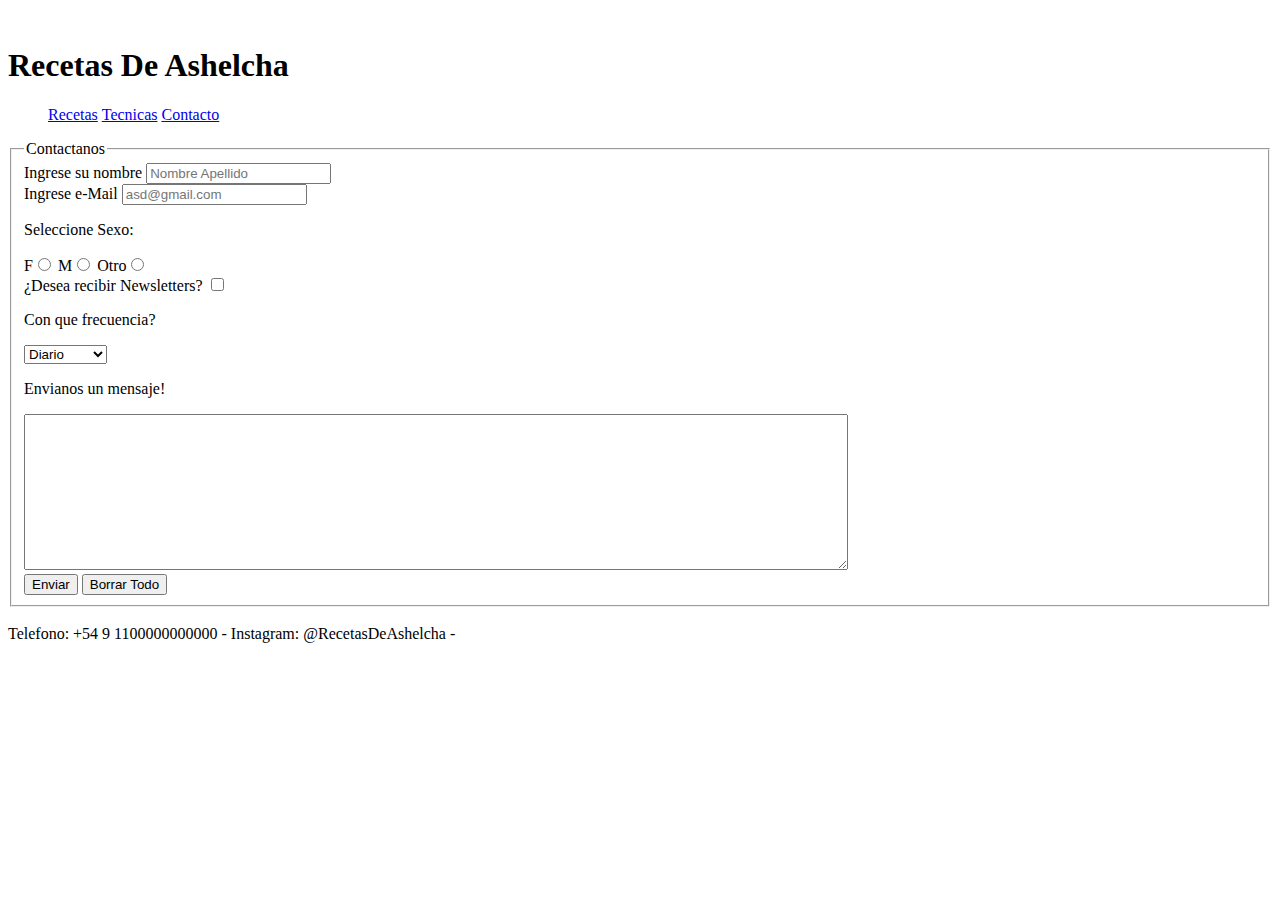
==== Web_Recetas_Pablo_Cardoso/Html/Contacto.html @ 79845830 "Primer Commit" ====
<!DOCTYPE html>
<html lang="en">
<head>
    <meta charset="UTF-8">
    <meta http-equiv="X-UA-Compatible" content="IE=edge">
    <meta name="viewport" content="width=device-width, initial-scale=1.0">
    <title>Recetas De Ashelcha</title>
    <link rel="stylesheet" href="Style.css">
</head>
<body>
    <main> 
        <header>
        <nav><img class="Logo" src="Logo.jpg" alt=""></nav>
            <h1>Recetas De Ashelcha</h1>
            <nav>
                <ul class="atajos">
                    <li style="display: inline"> <a href="Html/Recetas.html">Recetas</A></li> 
                    <li style="display: inline"> <a href="Html/Tecnicas.html">Tecnicas</a></li>
                  
                    <li style="display: inline"> <a href="Html/Contacto.html">Contacto</a> </li>
                </ul>
            </nav>
        </header>
        <form action"" method"">
            <fieldset>
                <legend>Contactanos</legend>
                 <label for="nombreUsuario">Ingrese su nombre</label>
                 <input type="text" id="nombreUsuario" placeholder="Nombre Apellido">
            <br>
                 <label for="mailUsuario">Ingrese e-Mail</label>
                 <input type="text" id="mailUsuario" placeholder="asd@gmail.com">
            <br>
             <p>Seleccione Sexo:</p>
               F<input type="radio" name="sexoUser">
               M<input type="radio" name="sexoUser">
               Otro<input type="radio" name="sexoUser">
            <br>
               ¿Desea recibir Newsletters? <input type="checkbox">
            <br>
               <p>Con que frecuencia?</p>
               <select name="" id=""> Con que frecuencia?
                <option value="">Diario</option>
                <option value="">Semanal</option>
                <option value="">Quincenal</option>
                <option value="">Mensual</option>
               </select>
            <br>
                <p>Envianos un mensaje!</p>
                  <textarea name="" id="" cols="100" rows="10"></textarea>
            <br>
                <input type="submit" value="Enviar">
                <input type="reset" value="Borrar Todo">
            </fieldset>
        </form>
    </main>
   
    <br>
    <footer>
        Telefono: +54 9 1100000000000 - Instagram: @RecetasDeAshelcha - <time>
    
    </footer>
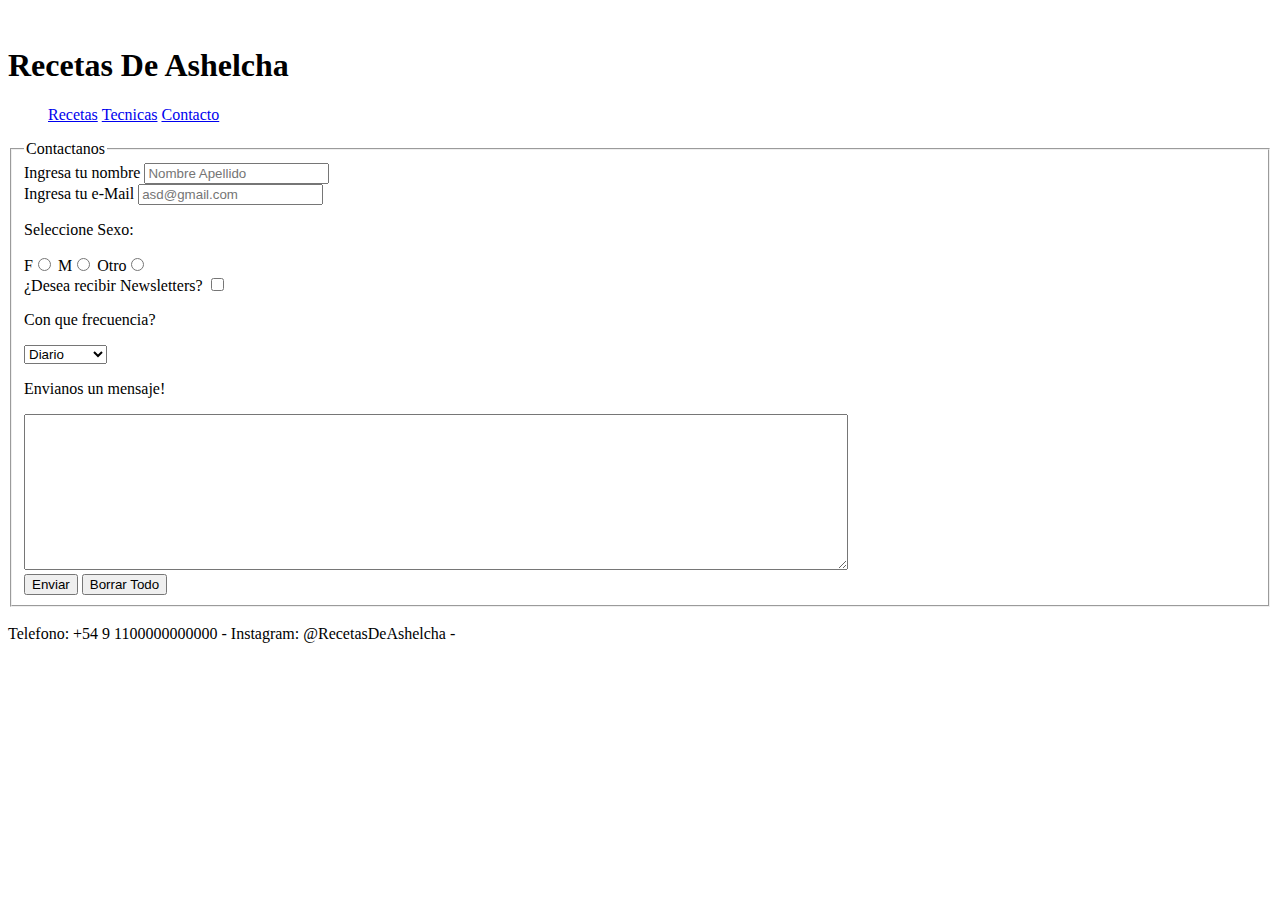
==== commit f8dfaa15: "Cambios pagina Recetas opciones y tuteo contacto" ====
--- a/Web_Recetas_Pablo_Cardoso/Html/Contacto.html
+++ b/Web_Recetas_Pablo_Cardoso/Html/Contacto.html
@@ -24,10 +24,10 @@
         <form action"" method"">
             <fieldset>
                 <legend>Contactanos</legend>
-                 <label for="nombreUsuario">Ingrese su nombre</label>
+                 <label for="nombreUsuario">Ingresa tu nombre</label>
                  <input type="text" id="nombreUsuario" placeholder="Nombre Apellido">
             <br>
-                 <label for="mailUsuario">Ingrese e-Mail</label>
+                 <label for="mailUsuario">Ingresa tu e-Mail</label>
                  <input type="text" id="mailUsuario" placeholder="asd@gmail.com">
             <br>
              <p>Seleccione Sexo:</p>
